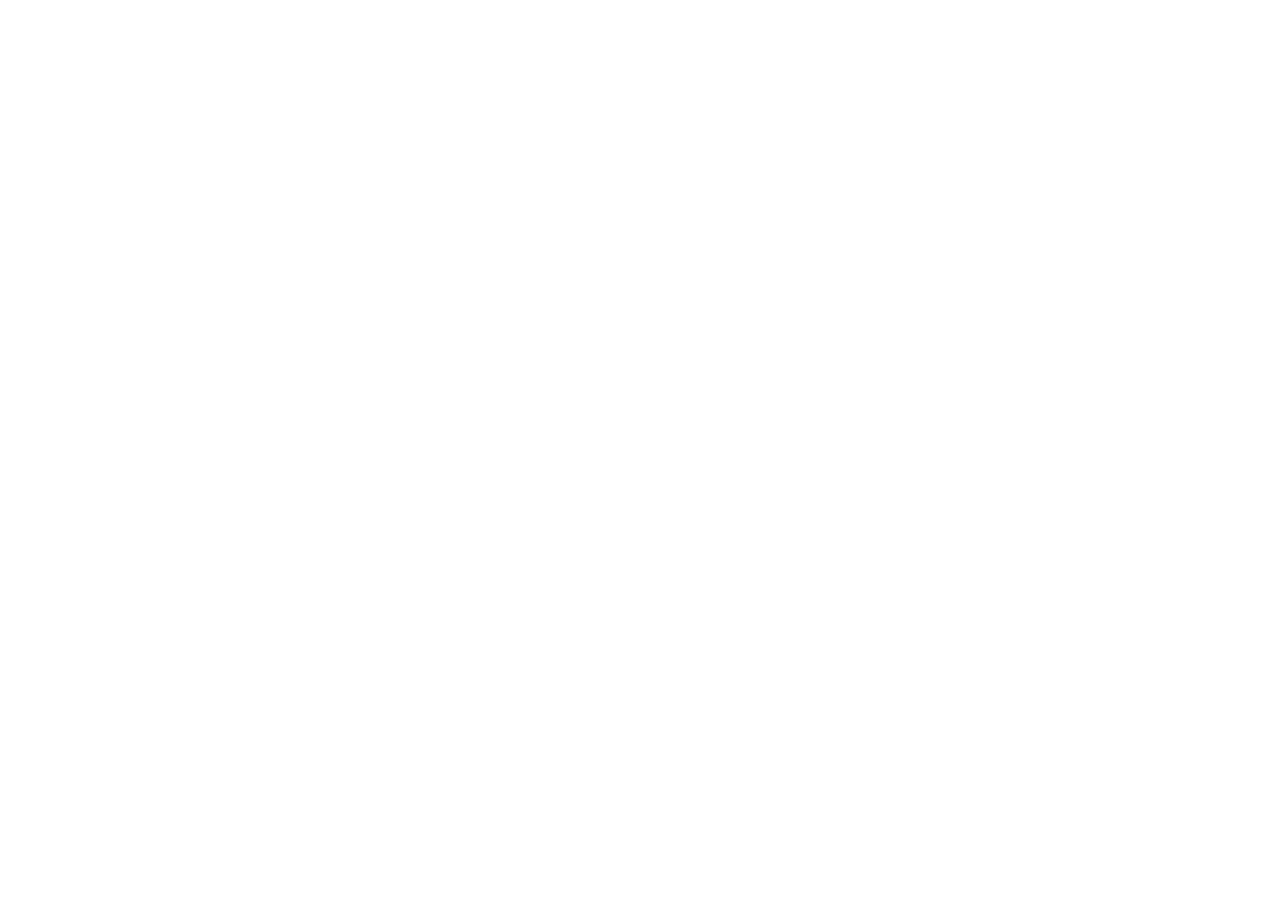
==== index.html @ 84f63cf0 "initial commit" ====
<!DOCTYPE html>
<html lang="en">
<head>
    <meta charset="UTF-8">
    <meta name="viewport" content="width=device-width, initial-scale=1.0">
    <title>Document</title>
</head>
<body>
    
</body>
</html>
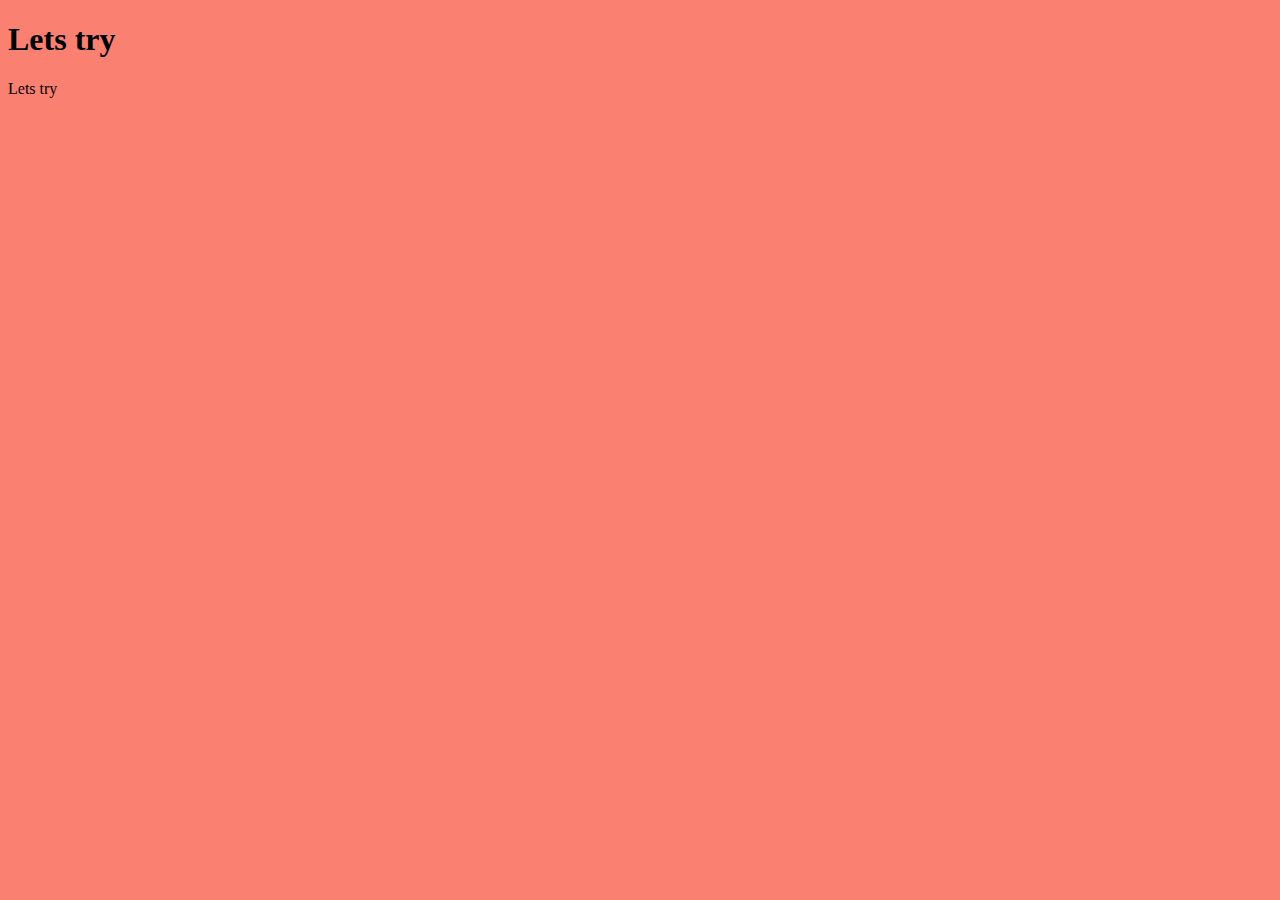
==== commit 12fd959a: "Added back color and dummy js" ====
--- a/index.html
+++ b/index.html
@@ -4,8 +4,13 @@
     <meta charset="UTF-8">
     <meta name="viewport" content="width=device-width, initial-scale=1.0">
     <title>Document</title>
+    <title>Lets Try</title>
+    <link rel="stylesheet" type="text/css" href="css/main.css">
+    <script type="application/javascript" src="js/script.js" defer></script>
 </head>
 <body>
+    <h1>Lets try</h1>
+    <p>Lets try</p>
     
 </body>
 </html>--- a/css/main.css
+++ b/css/main.css
@@ -0,0 +1 @@
+html {background-color: salmon;}
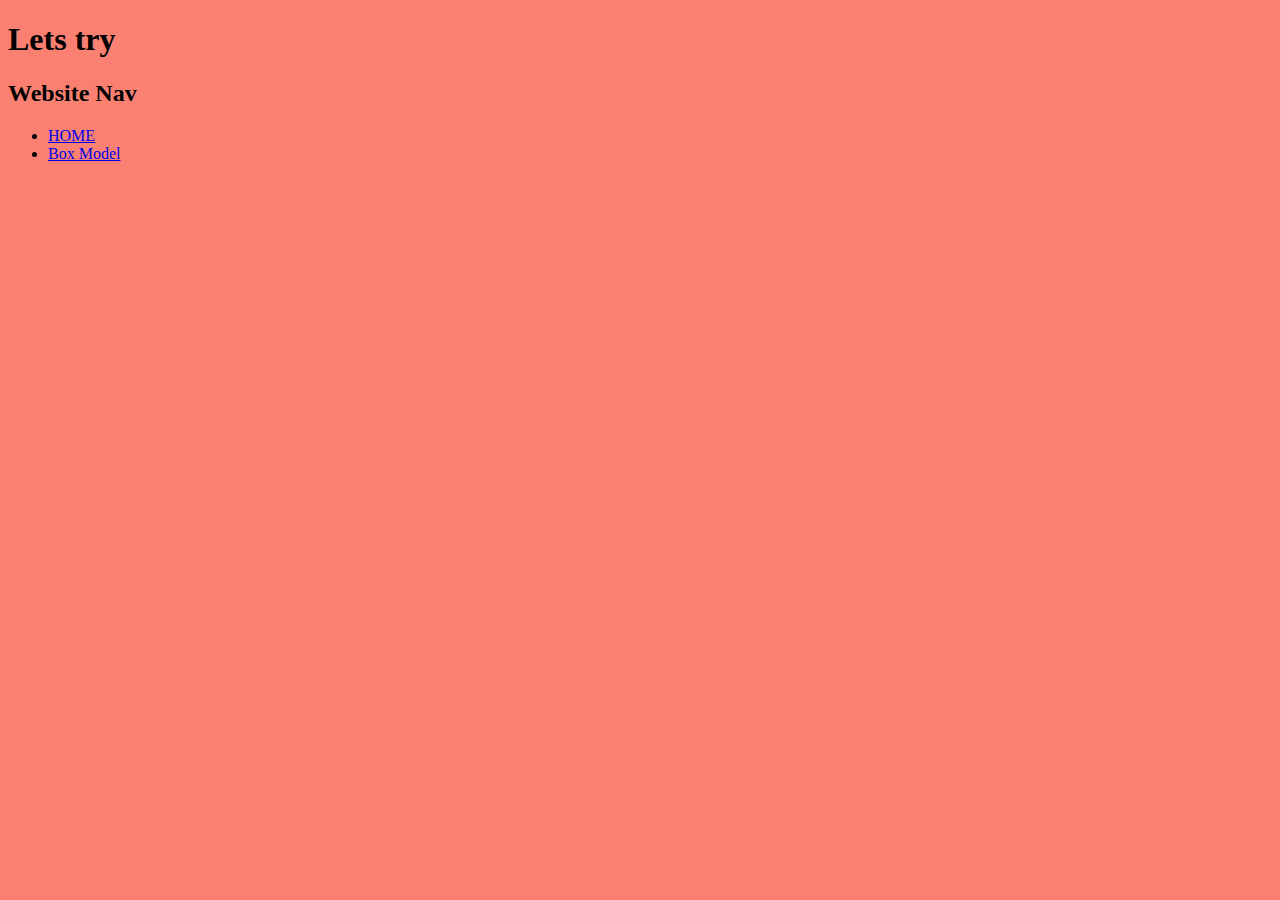
==== commit fae96754: "added color box" ====
--- a/index.html
+++ b/index.html
@@ -6,11 +6,22 @@
     <title>Document</title>
     <title>Lets Try</title>
     <link rel="stylesheet" type="text/css" href="css/main.css">
-    <script type="application/javascript" src="js/script.js" defer></script>
+    <script type="application/javascript" src="js/scripts.js" defer></script>
 </head>
 <body>
     <h1>Lets try</h1>
-    <p>Lets try</p>
+    <nav>
+        <h2>Website Nav</h2>
+        <ul>
+            <li>
+                <a href="index.html">
+                HOME </a>
+            </li>
+            <li><a href="box-model.html">
+                Box Model </a>
+            </li>
+        </ul>
+    </nav>
     
 </body>
 </html>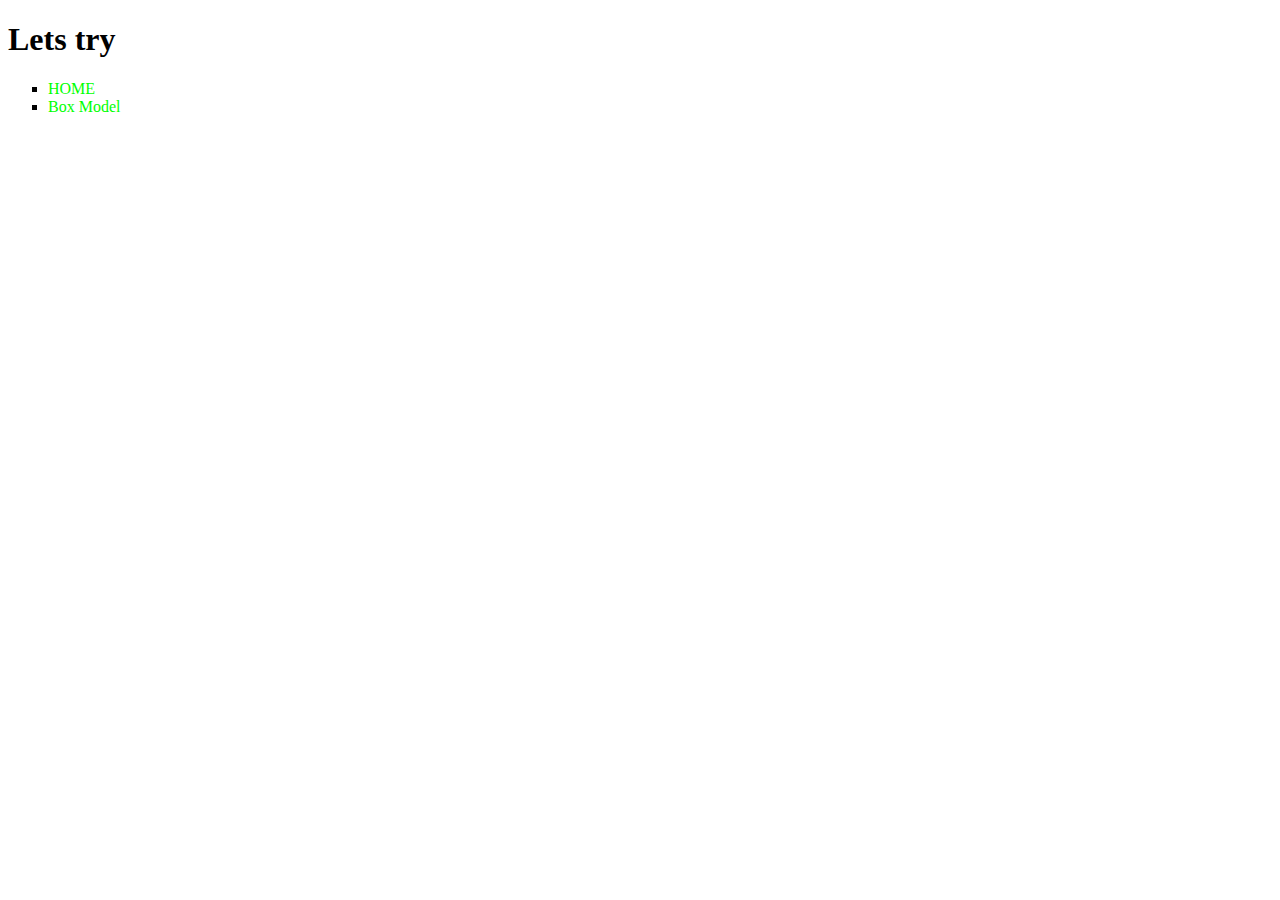
==== commit 1a457231: "Added text reader hidden nav and color change of hyper link" ====
--- a/index.html
+++ b/index.html
@@ -11,7 +11,7 @@
 <body>
     <h1>Lets try</h1>
     <nav>
-        <h2>Website Nav</h2>
+        <h2 class="screen-reader-text">Website Navigation</h2>
         <ul>
             <li>
                 <a href="index.html">
--- a/css/main.css
+++ b/css/main.css
@@ -1 +1,37 @@
-html {background-color: salmon;}
+/* Text meant only for screen readers.
+https://make.wordpress.org/accessibility/handbook/markup/the-css-class-screen-reader-text/
+*/
+.screen-reader-text {   /* . indicates class*/
+    border: 0;
+    clip: rect(1px, 1px, 1px, 1px);
+    clip-path: inset(50%);
+    height: 1px;
+    margin: -1px;
+    overflow: hidden;
+    padding: 0;
+    position: absolute;
+    width: 1px;
+    word-wrap: normal !important;
+  }
+/*
+Any anchor inside a nav ul must be directli inside nav
+
+
+
+
+*/
+
+nav a:hover {
+    color: rgb(0,0,200);
+}
+
+  nav a{
+      text-decoration: none; /*gets rid of underline*/
+      color: rgb(0,255,0); /* one of the example to handle RGB*/
+      
+  }
+
+  nav > ul {  /* has to be directly under one another , this will allow to move hyper link abit to the right*/
+
+list-style-type: square;
+  }